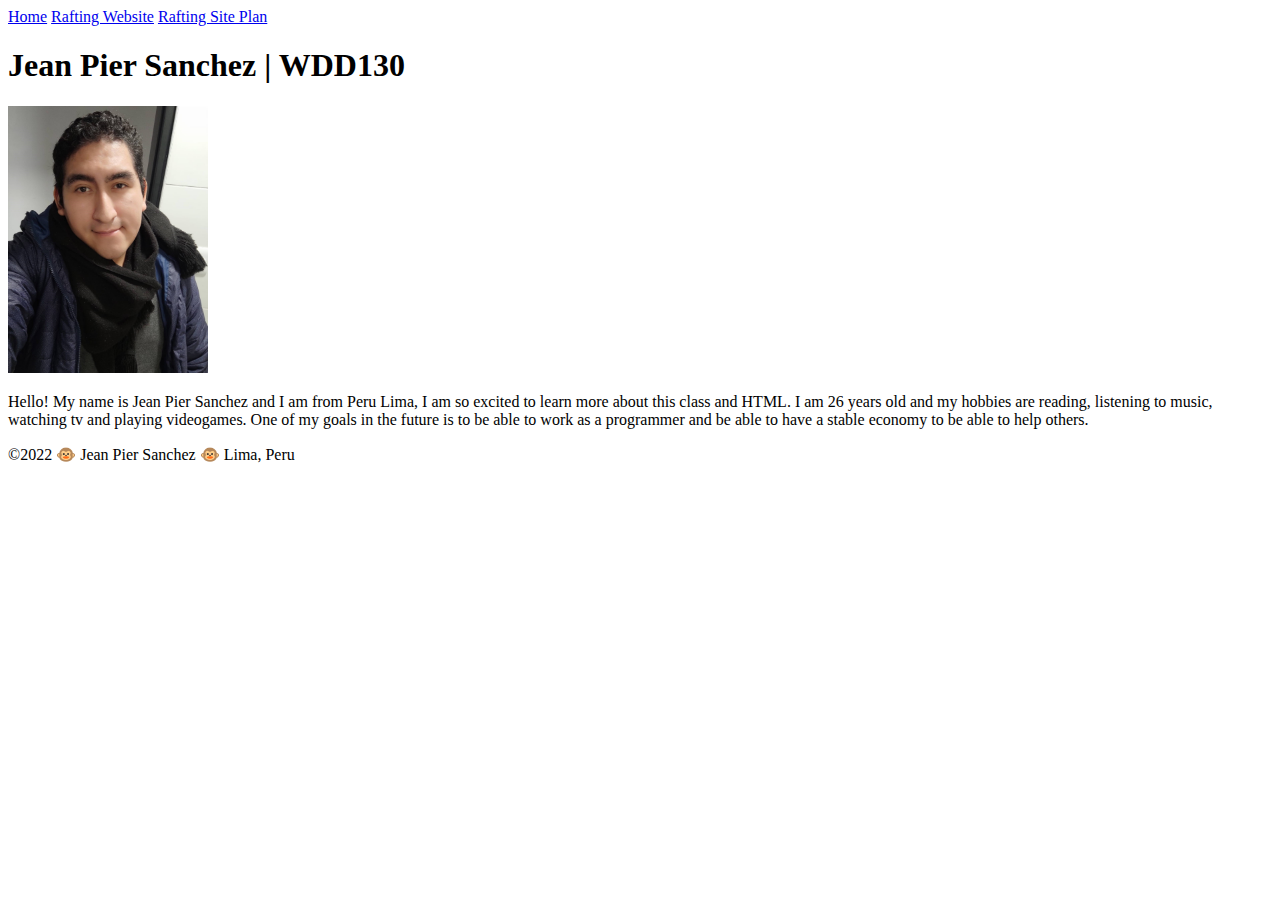
==== index.html @ b7646a7d "first commit" ====
<!DOCTYPE html>
<html lang="en">
<head>
    <meta charset="UTF-8">
    <meta name="viewport" content="width=device-width, initial-scale=1.0">
    <title>Jean Pier Sanchez | WDD 130</title>
</head>
<body>
<header>
    <nav>
        <a href="#">Home</a>
        <a href="wwr/">Rafting Website</a>
        <a href="wwr/site-plan-rafting.html">Rafting Site Plan</a>
    </nav>
</header>
<main>
    <h1>Jean Pier Sanchez | WDD130</h1>
    <img src="images/profile.jpg" alt="Hello, my name is Jean Pier Sanchez" width="200">
    <p>Hello! My name is Jean Pier Sanchez and I am from Peru Lima, I am so excited to learn more about this class and HTML. I am 26 years old and my hobbies are reading, listening to music, watching tv and playing videogames. One of my goals in the future is to be able to work as a programmer and be able to have a stable economy to be able to help others.</p>
</main>
<footer>
    <p>&copy;2022 🐵 Jean Pier Sanchez 🐵 Lima, Peru</p>
</footer>  
</body>
</html>
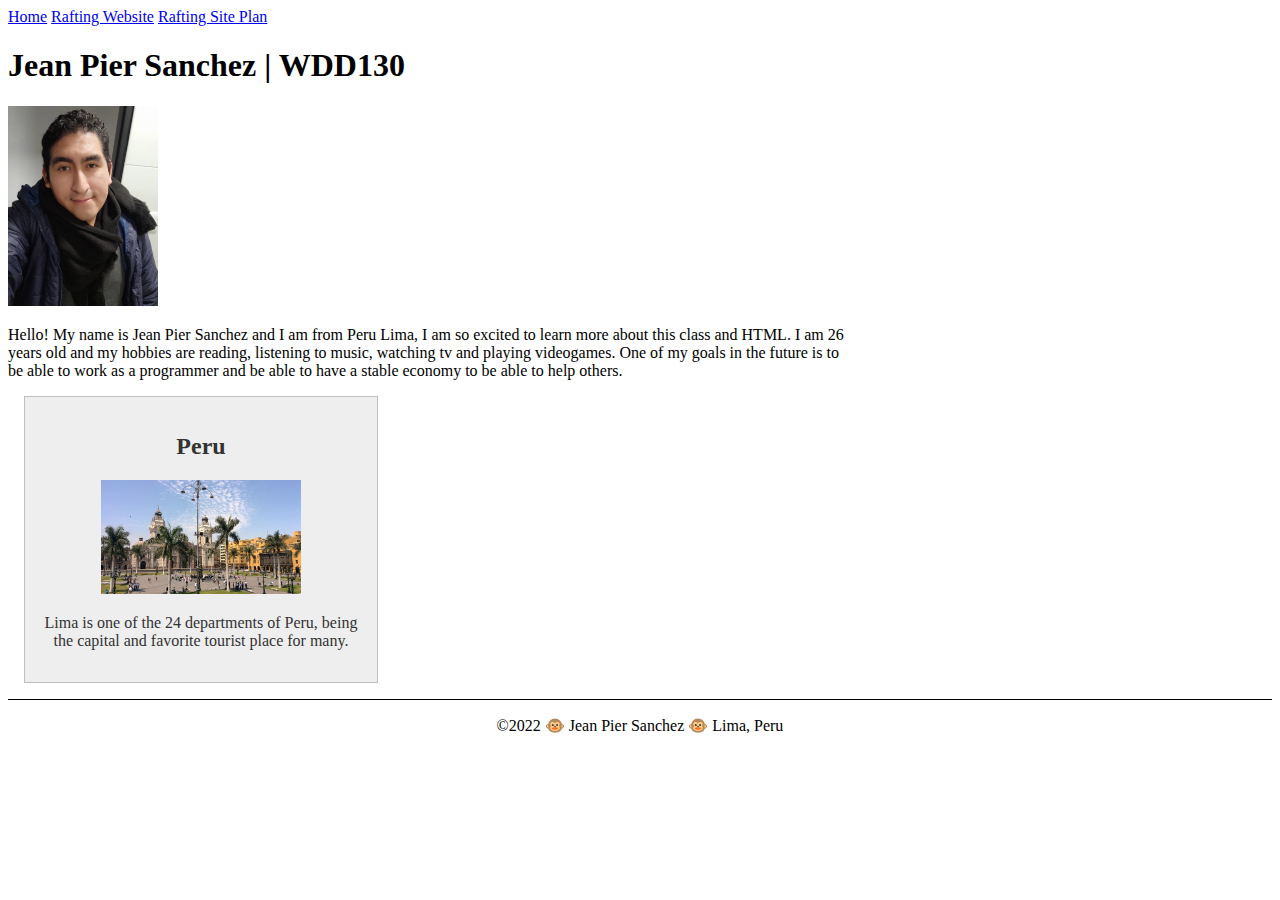
==== commit 177af935: "Add files via upload" ====
--- a/index.html
+++ b/index.html
@@ -1,25 +1,34 @@
-<!DOCTYPE html>
-<html lang="en">
-<head>
-    <meta charset="UTF-8">
-    <meta name="viewport" content="width=device-width, initial-scale=1.0">
-    <title>Jean Pier Sanchez | WDD 130</title>
-</head>
-<body>
-<header>
-    <nav>
-        <a href="#">Home</a>
-        <a href="wwr/">Rafting Website</a>
-        <a href="wwr/site-plan-rafting.html">Rafting Site Plan</a>
-    </nav>
-</header>
-<main>
-    <h1>Jean Pier Sanchez | WDD130</h1>
-    <img src="images/profile.jpg" alt="Hello, my name is Jean Pier Sanchez" width="200">
-    <p>Hello! My name is Jean Pier Sanchez and I am from Peru Lima, I am so excited to learn more about this class and HTML. I am 26 years old and my hobbies are reading, listening to music, watching tv and playing videogames. One of my goals in the future is to be able to work as a programmer and be able to have a stable economy to be able to help others.</p>
-</main>
-<footer>
-    <p>&copy;2022 🐵 Jean Pier Sanchez 🐵 Lima, Peru</p>
-</footer>  
-</body>
+<!DOCTYPE html>
+<html lang="en">
+<head>
+    <meta charset="UTF-8">
+    <meta name="viewport" content="width=device-width, initial-scale=1.0">
+    <title>Jean Pier Sanchez | WDD 130</title>
+    <meta name="description" content="Jean Pier Sanchez's • BYU-Idaho • WDD130 • course • home • page.">
+    <meta name="author" content="Jean Pier Sanchez">
+    <link rel="stylesheet" href="styles/styles.css">
+</head>
+
+<body>
+<header>
+    <nav>
+        <a href="#">Home</a>
+        <a href="wwr/">Rafting Website</a>
+        <a href="wwr/site-plan-rafting.html">Rafting Site Plan</a>
+    </nav>
+</header>
+<main>
+    <h1>Jean Pier Sanchez | WDD130</h1>
+    <img src="images/profile.jpg" alt="Hello, my name is Jean Pier Sanchez" width="200">
+    <p>Hello! My name is Jean Pier Sanchez and I am from Peru Lima, I am so excited to learn more about this class and HTML. I am 26 years old and my hobbies are reading, listening to music, watching tv and playing videogames. One of my goals in the future is to be able to work as a programmer and be able to have a stable economy to be able to help others.</p>
+</main>
+<aside>
+    <h2>Peru</h2>
+    <img src="images/Lima.jpg" alt="Lima city of kings">
+    <p>Lima is one of the 24 departments of Peru, being the capital and favorite tourist place for many.</p>
+</aside>
+<footer>
+    <p>&copy;2022 🐵 Jean Pier Sanchez 🐵 Lima, Peru</p>
+</footer>  
+</body>
 </html>--- a/styles/styles.css
+++ b/styles/styles.css
@@ -0,0 +1,33 @@
+main {
+    max-width: 840px;
+}
+
+aside {
+    width: 20rem;
+    margin: 1rem;
+    border:  1px solid rgba(0, 0, 0, 0.2); /* 1 */
+    padding: 1rem;
+    background-color: #eee;
+    color: #333;
+    text-align: center;
+}
+
+aside img {
+    width: 200px;
+    height: auto;
+}
+
+main img{
+    width: 150px;
+    height: auto;
+}
+
+p{
+    padding: 0;
+}
+
+footer{
+    margin-top: 15px;
+    border-top: 1px solid #000;
+    text-align: center;
+}